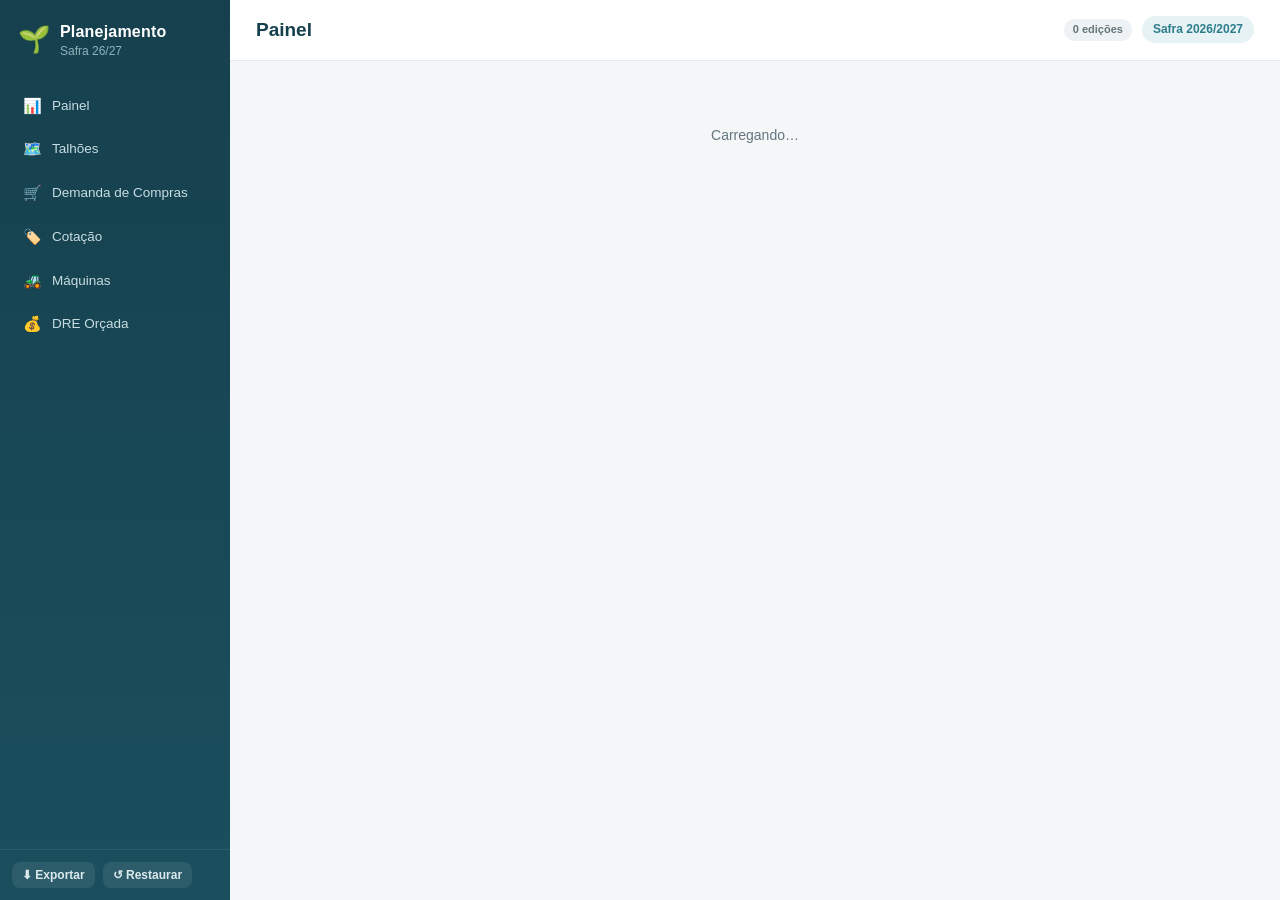
==== index.html @ ca20358b "Pages: index.html na raiz redireciona para app/ (+ .nojekyll) Faz a URL raiz do GitHub Pages abrir o" ====
<!DOCTYPE html>
<html lang="pt-BR">
<head>
<meta charset="utf-8">
<meta http-equiv="refresh" content="0; url=./app/">
<link rel="canonical" href="./app/">
<title>Planejamento de Safra 26/27</title>
</head>
<body style="font-family:-apple-system,Segoe UI,Roboto,sans-serif;padding:40px;color:#33474f">
<p>Redirecionando para o app… se não abrir, <a href="./app/">clique aqui</a>.</p>
</body>
</html>
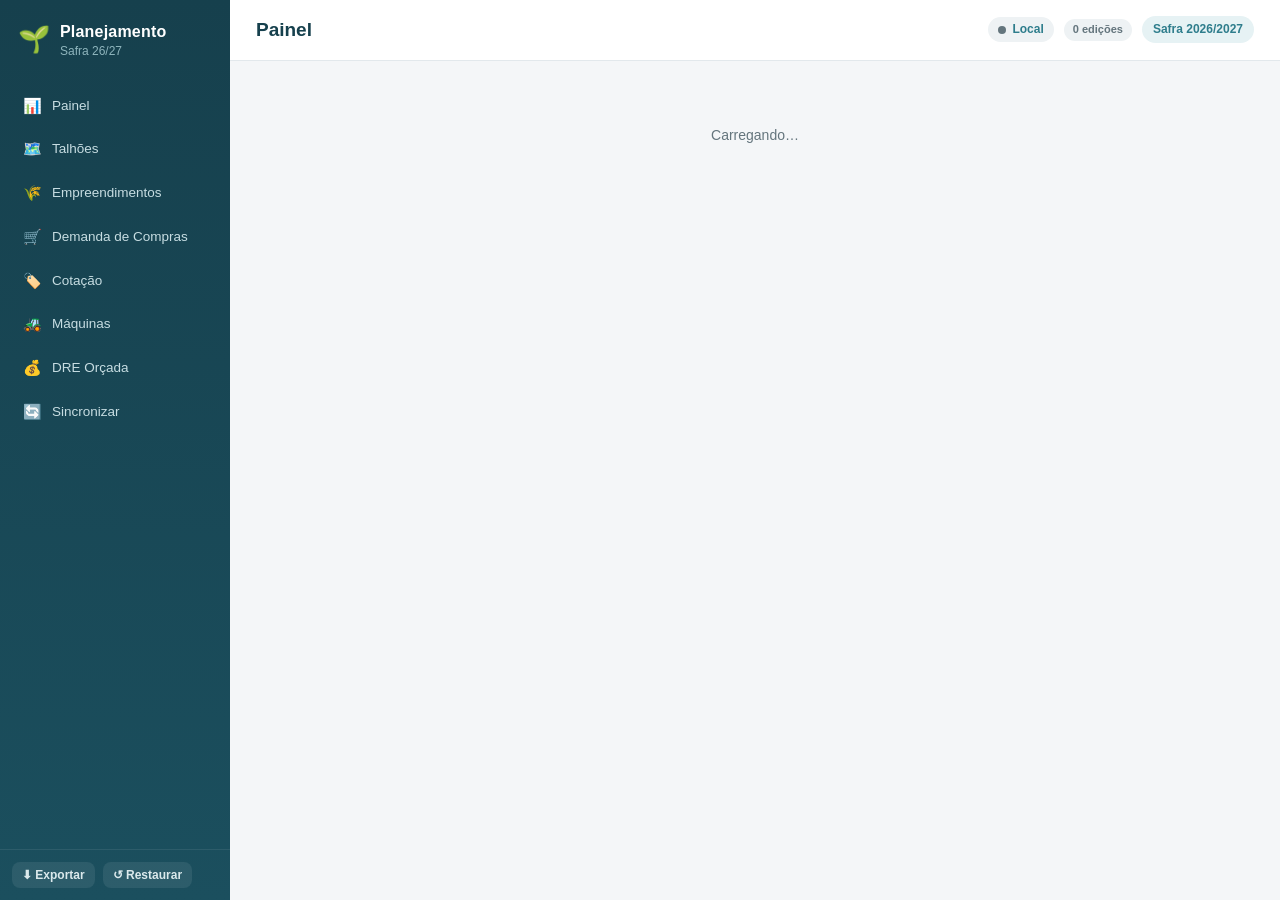
==== commit be8700bd: "Ícone do app: broto na cor da marca + PWA (tela inicial) - app/icon.svg: broto (sprout) branco sobre" ====
--- a/index.html
+++ b/index.html
@@ -4,6 +4,8 @@
 <meta charset="utf-8">
 <meta http-equiv="refresh" content="0; url=./app/">
 <link rel="canonical" href="./app/">
+<link rel="icon" type="image/svg+xml" href="./app/icon.svg">
+<link rel="apple-touch-icon" href="./app/apple-touch-icon.png">
 <title>Planejamento de Safra 26/27</title>
 </head>
 <body style="font-family:-apple-system,Segoe UI,Roboto,sans-serif;padding:40px;color:#33474f">
